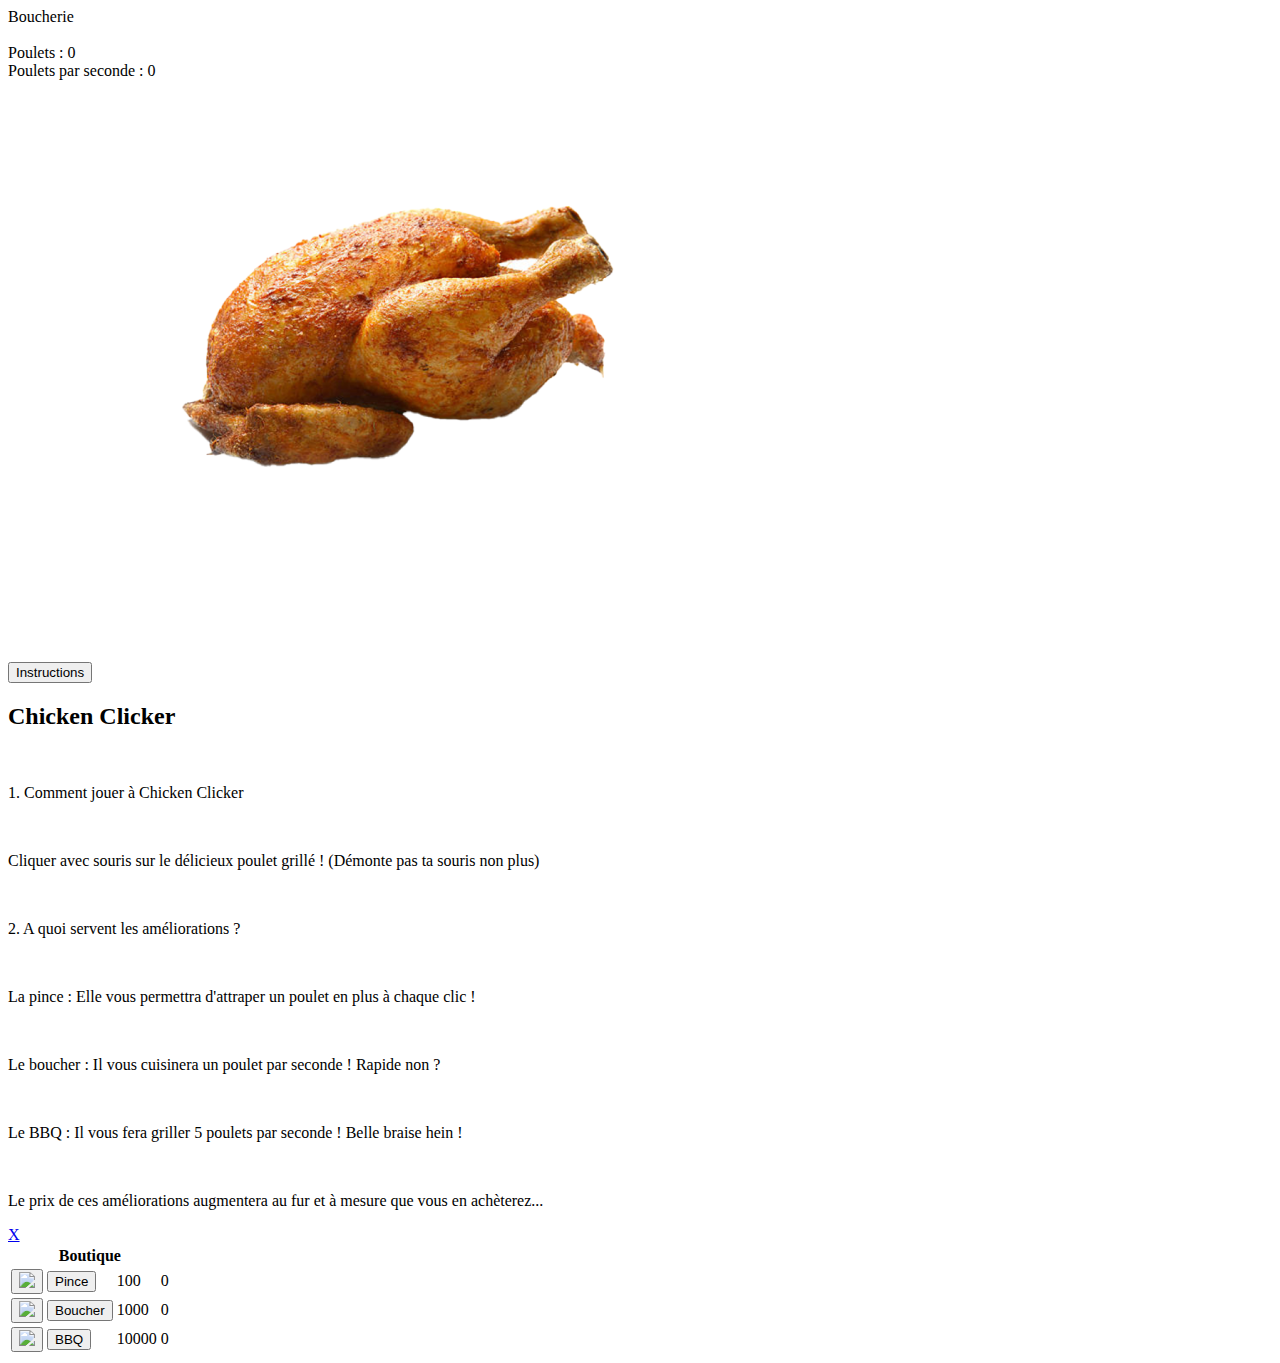
==== index.html @ f49eebbe "Update index.html" ====
<!DOCTYPE html>
<html>
  <head>
    <link rel="stylesheet" href="globals.css" />
    <link rel="stylesheet" href="test.css" />
    </head>
    <script src=""script.js></script>
    <script src="style.css"></script>
    <link rel="preconnect" href="https://fonts.googleapis.com">
    <link rel="preconnect" href="https://fonts.gstatic.com" crossorigin>
    <link href="https://fonts.googleapis.com/css2?family=Dancing+Script&display=swap" rel="stylesheet">
  </head>
  <body>
<div class="titre">Boucherie</div>
<br>
<div class="nbpoulets">Poulets : <span id="counter">0</span></div>
<div class="pouletsec">Poulets par seconde : <span id="counterpersec">0</span></div>
        <div class="pouletv">
          <img class="img" src="img/pouletv2-1.png" onclick = "increment()"></div>
    <div id="popup">
        <button class="bouton-popup" onclick="togglePopup()">Instructions</button>
    <div id="popup-overlay"> 
    <div class="popup-content">
    <h2 class="titpopup">Chicken Clicker</h2>
    <br>
    <p class="petit-titre">1. Comment jouer à Chicken Clicker</p>
    <br>
    <p class="txtpopup">Cliquer avec souris sur le délicieux poulet grillé ! (Démonte pas ta souris non plus)</p>
    <br>
    <p class="petit-titre">2. A quoi servent les améliorations ?</p>
    <br>
    <p class="txtpopup">La pince : Elle vous permettra d'attraper un poulet en plus à chaque clic !</p>
    <br>
    <p class="txtpopup">Le boucher : Il vous cuisinera un poulet par seconde ! Rapide non ? </p>
    <br>
    <p class="txtpopup">Le BBQ : Il vous fera griller 5 poulets par seconde ! Belle braise hein !</p>
    <br>
    <p class="txtpopup">Le prix de ces améliorations augmentera au fur et à mesure que vous en achèterez...</p>
    <a href="javascript:void(0)" class="popup-close" onclick="togglePopup()">X</a>  
    </div>
    </div>
    </div>
    <table class="Boutique">
      <th colspan="4"><div class="titrepolice">Boutique</div></th>
      <tr>
          <td><button class="button" onclick ="buyupgrade('pince')" title="Chaque pince vous donne un poulet en + à chaque clic"><img src="pince-2.png"/></button></td>
          </element><td><button class="button-police" onclick="buyupgrade('pince')" title="Chaque pince vous donne un poulet en + à chaque clic">Pince</div></button></td> 
          <td><div class="police"><span id="txtprixpince">100</span></div></td>
          <td><div class="police"><span id="txtnbpince">0</span></div></td>
          
      </div>
      </tr>
      <tr>
      <div>
        <td><button class="button" onclick ="buyupgrade('boucher')" title="Chaque boucher vous donne un poulet en + par seconde"><img src="boucher-2.png" /></button></td>
        <td><button class="button-police" onclick ="buyupgrade('boucher')" title="Chaque pince vous donne un poulet en + par seconde">Boucher</button></td>
        <td><div class="police"><span id="txtprixboucher">1000</span></div></td>
        <td><div class="police"><span id="txtnbboucher">0</span></div></td>
      </div>
      </tr>
      <tr >
      <div>
          <td><button class="button" onclick ="buyupgrade('bbq')" title="Chaque BBQ vous donne 5 poulets en + par seconde"><img src="barbecue-1.png"/></button></td>
          <td><button class="button-police" onclick ="buyupgrade('bbq')" title="Chaque BBQ vous donne 5 poulets en + par seconde">BBQ</button></td>
          <td><div class="police"><span id="txtprixbbq">10000</span></div></td>
          <td><div class="police"><span id="txtnbbbq">0</span></div></td>
      </table>
  </body>
</html>
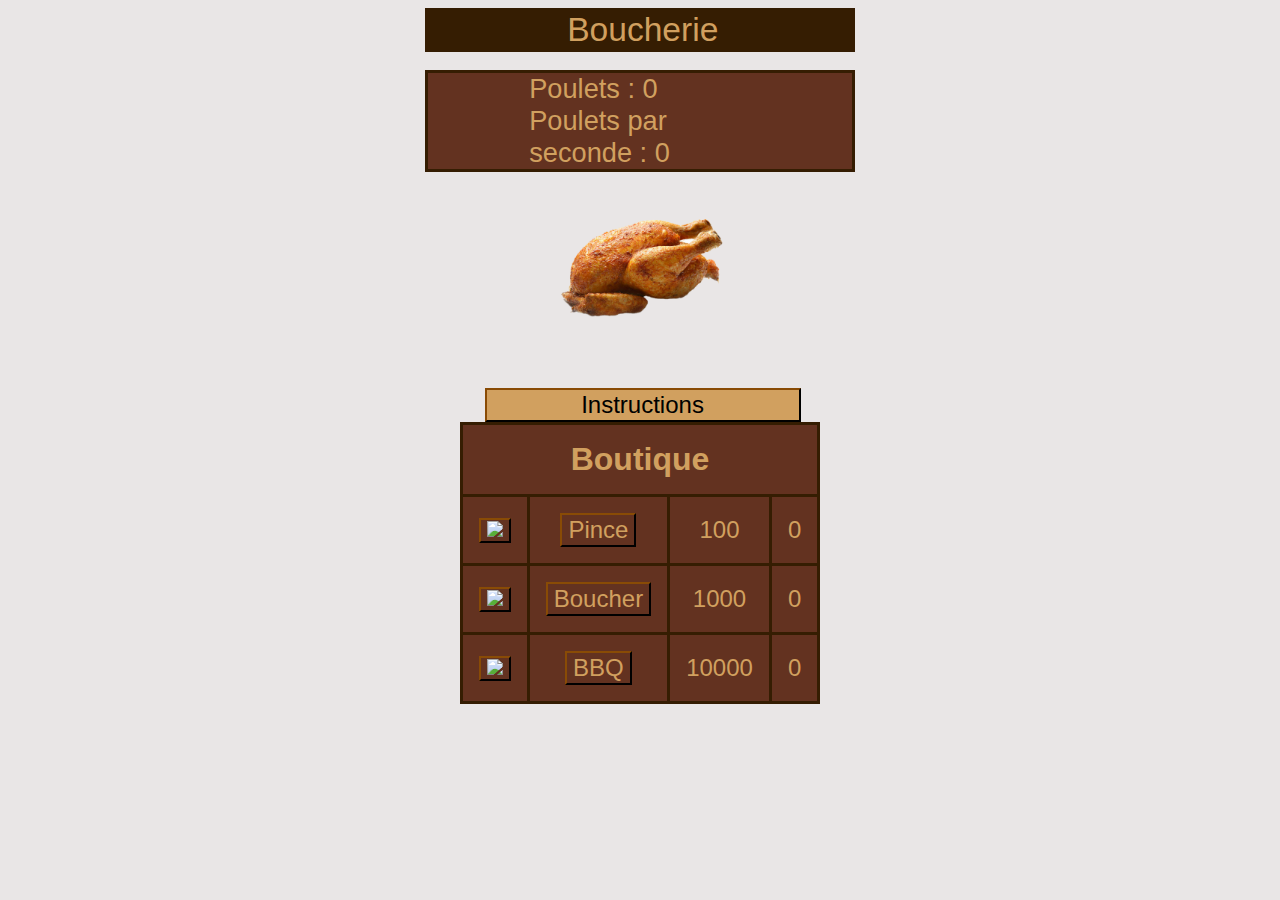
==== commit 776f9ea9: "Update index.html" ====
--- a/index.html
+++ b/index.html
@@ -1,11 +1,9 @@
 <!DOCTYPE html>
 <html>
   <head>
-    <link rel="stylesheet" href="globals.css" />
-    <link rel="stylesheet" href="test.css" />
+    <link rel="stylesheet" href="style.css" />
     </head>
     <script src=""script.js></script>
-    <script src="style.css"></script>
     <link rel="preconnect" href="https://fonts.googleapis.com">
     <link rel="preconnect" href="https://fonts.gstatic.com" crossorigin>
     <link href="https://fonts.googleapis.com/css2?family=Dancing+Script&display=swap" rel="stylesheet">
--- a/style.css
+++ b/style.css
@@ -0,0 +1,211 @@
+html{ 
+  background-color: rgb(233, 230, 230);
+}
+
+table {
+  display: flex;
+  justify-content: center;
+  margin: 0;
+  border: 5px;
+  border-collapse: collapse;
+  color: rgb(209, 160, 95);
+}
+
+th, td{
+  padding: 1rem;
+  text-align: center;
+  background-color: rgb(99, 50, 32);
+  border: 0.2rem solid rgb(53, 29, 2);
+  font-size: 1rem
+  color: rgb(209, 160, 95);
+}
+
+.button{
+  background-color: rgb(99, 50, 32);
+  border-color: rgb(53, 29, 2);
+  color: rgb(209, 160, 95);
+}
+
+.button-police{
+  background-color: rgb(99, 50, 32);
+  border-color: rgb(53, 29, 2);
+  font-size: 150%;
+  font-family:Impact, Haettenschweiler, 'Arial Narrow Bold', sans-serif;
+  color: rgb(209, 160, 95);
+}
+
+.police{
+  font-size: 150%;
+  font-family:Impact, Haettenschweiler, 'Arial Narrow Bold', sans-serif;
+}
+
+.img{
+  width: 18rem;
+  margin: auto;
+  display: flex;
+  justify-content: center;
+  align-items: center;
+}
+
+@media screen and (min-width: 600px){
+.titre{
+  margin-inline: 33%;
+  font-size: 210%;
+  font-family:Impact, Haettenschweiler, 'Arial Narrow Bold', sans-serif;
+  background-color:   rgb(53, 29, 2);
+  padding-inline: 11%;
+  border: 0.2rem solid rgb(53, 29, 2);
+  color: rgb(209, 160, 95); 
+}
+}
+
+@media screen and (min-width: 600px){
+.nbpoulets{
+  margin-inline: 33%;
+  font-size: 170%;
+  font-family:Impact, Haettenschweiler, 'Arial Narrow Bold', sans-serif;
+  background-color:  rgb(99, 50, 32);
+  padding-inline: 8%;
+  border-top: 0.2rem solid rgb(53, 29, 2);
+  border-left: 0.2rem solid rgb(53, 29, 2);
+  border-right: 0.2rem solid rgb(53, 29, 2);
+  color: rgb(209, 160, 95);
+}
+}
+
+@media screen and (min-width: 767px){
+.pouletsec{
+  margin-inline: 33%;
+  font-size: 170%;
+  font-family:Impact, Haettenschweiler, 'Arial Narrow Bold', sans-serif;
+  background-color:  rgb(99, 50, 32);
+  padding-inline: 8%;
+  border-bottom: 0.2rem solid rgb(53, 29, 2);
+  border-left: 0.2rem solid rgb(53, 29, 2);
+  border-right: 0.2rem solid rgb(53, 29, 2);
+  color: rgb(209, 160, 95);
+}
+}
+
+.titrepolice{
+  font-size: 200%;
+  font-family:Impact, Haettenschweiler, 'Arial Narrow Bold', sans-serif;
+}
+
+@media screen and (max-width: 767px){
+.pouletsec{
+  margin-inline: 20%;
+  font-size: 130%;
+  font-family:Impact, Haettenschweiler, 'Arial Narrow Bold', sans-serif;
+  background-color:  rgb(99, 50, 32);
+  padding-inline: 8%;
+  border-bottom: 0.2rem solid rgb(53, 29, 2);
+  border-left: 0.2rem solid rgb(53, 29, 2);
+  border-right: 0.2rem solid rgb(53, 29, 2);
+  color: rgb(209, 160, 95);
+}
+}
+
+@media screen and (max-width: 767px){
+  .nbpoulets{
+    margin-inline: 20%;
+    font-size: 140%;
+    font-family:Impact, Haettenschweiler, 'Arial Narrow Bold', sans-serif;
+    background-color:  rgb(99, 50, 32);
+    padding-inline: 8%;
+    border-top: 0.2rem solid rgb(53, 29, 2);
+    border-left: 0.2rem solid rgb(53, 29, 2);
+    border-right: 0.2rem solid rgb(53, 29, 2);
+    color: rgb(209, 160, 95);
+  }
+  }
+
+  @media screen and (max-width: 767px){
+    .titre{
+      margin-inline: 20%;
+      font-size: 210%;
+      font-family:Impact, Haettenschweiler, 'Arial Narrow Bold', sans-serif;
+      background-color:   rgb(53, 29, 2);
+      padding-inline: 15%;
+      border: 0.2rem solid rgb(53, 29, 2);
+      color: rgb(209, 160, 95); 
+    }
+    }
+  
+    @media screen and (max-width: 767px){
+      .img{
+        width: 18rem;
+        text-align: center;
+        display: flex;
+        justify-content: center;
+        align-items: center;
+      }
+      }
+
+#popup{
+        margin:0;
+        padding:0;
+    
+    }
+    
+    #popup-overlay{
+        position:fixed;
+        top:0;
+        left:0;
+        right:0;
+        bottom:0;
+        background: rgba(0,0,0,0.7);
+        z-index:98;
+        display:none;
+    }
+    
+    #popup-overlay.open{
+      display:block !important; 
+    }
+    
+      .popup-content{
+        max-width:600px;
+        padding:30px;
+        width:100%;
+        box-sizing:border-box;
+        background-color: rgb(209, 160, 95);
+        position:absolute;
+        top:50%;
+        left:50%;
+        transform:translate(-50%, -50%);
+      }
+    
+      .popup-close{
+        position:absolute;
+        top:0%;
+        right:0;
+        text-decoration: none;
+        color: #FFF;
+        background: #000;
+        padding: 5px 10px;
+        border-radius: 5px;
+      }
+    
+      .bouton-popup{
+        background-color: rgb(209, 160, 95);
+        width: 25%;
+        font-size: 1.5rem;
+        font-family: Impact, Haettenschweiler, 'Arial Narrow Bold', sans-serif;
+        margin-left: 37.7%;
+        cursor: pointer;
+        border-color: rgb(53, 29, 2);
+      }
+    
+      .titpopup{
+        font-family: Impact, Haettenschweiler, 'Arial Narrow Bold', sans-serif;
+      }
+    
+      .txtpopup{
+        font-family: Impact, Haettenschweiler, 'Arial Narrow Bold', sans-serif;
+      }
+    
+      .petit-titre{
+        font-size: 20px;
+        font-family: Impact, Haettenschweiler, 'Arial Narrow Bold', sans-serif;
+      }
+
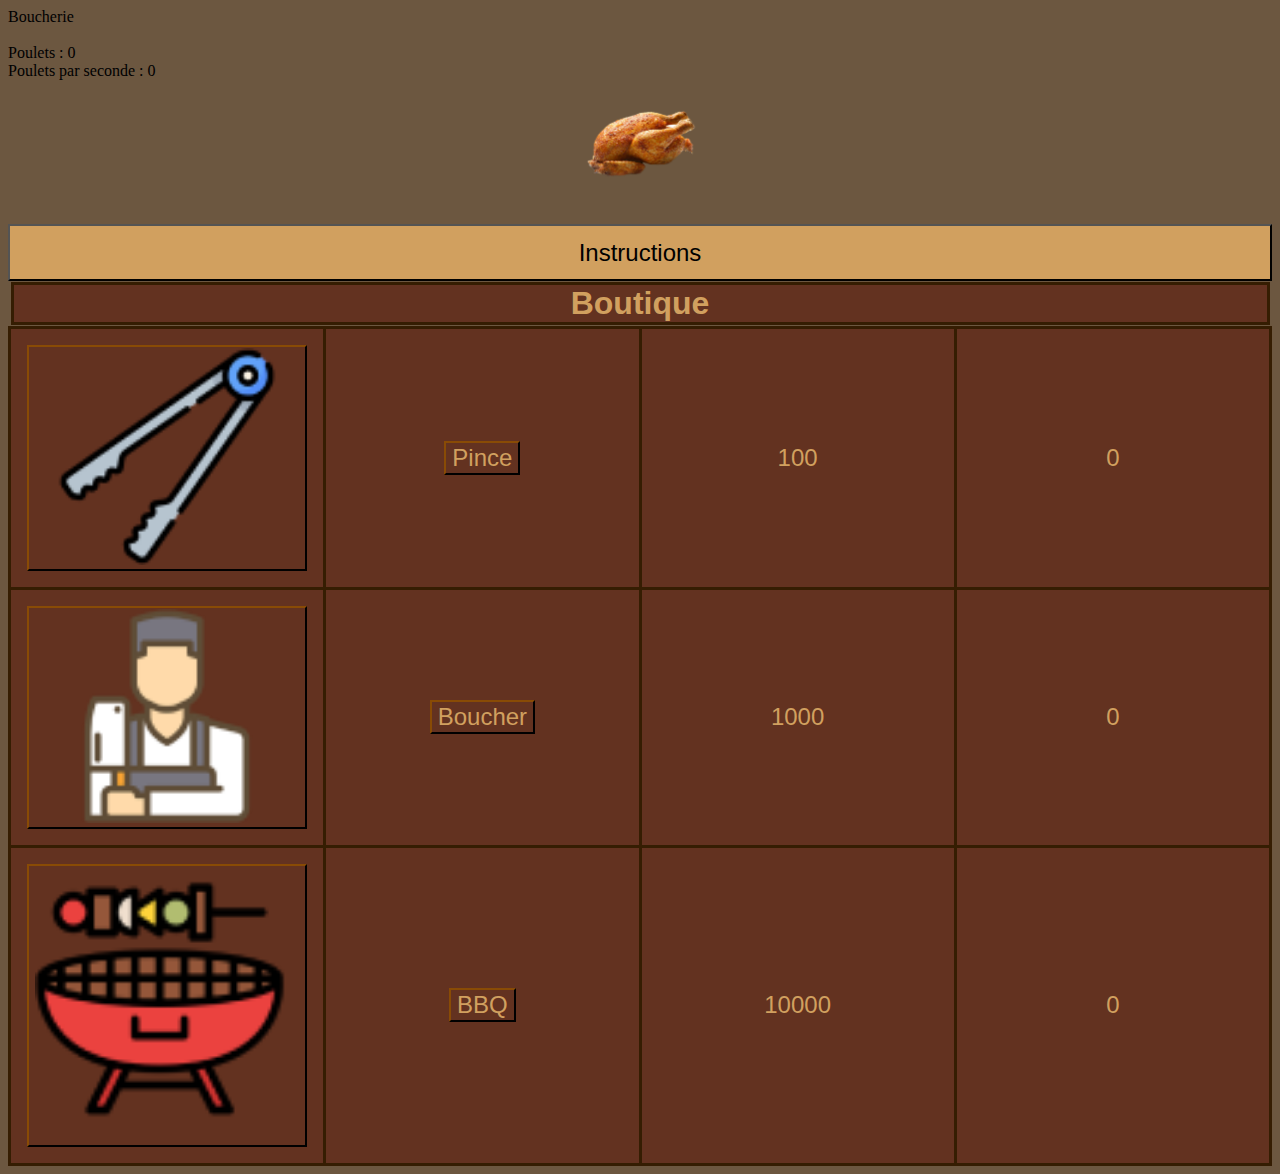
==== commit 29655c06: "Update index.html" ====
--- a/index.html
+++ b/index.html
@@ -2,7 +2,6 @@
 <html>
   <head>
     <link rel="stylesheet" href="style.css" />
-    </head>
     <script src=""script.js></script>
     <link rel="preconnect" href="https://fonts.googleapis.com">
     <link rel="preconnect" href="https://fonts.gstatic.com" crossorigin>
@@ -41,7 +40,7 @@
     <table class="Boutique">
       <th colspan="4"><div class="titrepolice">Boutique</div></th>
       <tr>
-          <td><button class="button" onclick ="buyupgrade('pince')" title="Chaque pince vous donne un poulet en + à chaque clic"><img src="pince-2.png"/></button></td>
+          <td><button class="button" onclick ="buyupgrade('pince')" title="Chaque pince vous donne un poulet en + à chaque clic"><img src="img/pince-2.png"/></button></td>
           </element><td><button class="button-police" onclick="buyupgrade('pince')" title="Chaque pince vous donne un poulet en + à chaque clic">Pince</div></button></td> 
           <td><div class="police"><span id="txtprixpince">100</span></div></td>
           <td><div class="police"><span id="txtnbpince">0</span></div></td>
@@ -50,7 +49,7 @@
       </tr>
       <tr>
       <div>
-        <td><button class="button" onclick ="buyupgrade('boucher')" title="Chaque boucher vous donne un poulet en + par seconde"><img src="boucher-2.png" /></button></td>
+        <td><button class="button" onclick ="buyupgrade('boucher')" title="Chaque boucher vous donne un poulet en + par seconde"><img src="img/boucher-2.png" /></button></td>
         <td><button class="button-police" onclick ="buyupgrade('boucher')" title="Chaque pince vous donne un poulet en + par seconde">Boucher</button></td>
         <td><div class="police"><span id="txtprixboucher">1000</span></div></td>
         <td><div class="police"><span id="txtnbboucher">0</span></div></td>
@@ -58,7 +57,7 @@
       </tr>
       <tr >
       <div>
-          <td><button class="button" onclick ="buyupgrade('bbq')" title="Chaque BBQ vous donne 5 poulets en + par seconde"><img src="barbecue-1.png"/></button></td>
+          <td><button class="button" onclick ="buyupgrade('bbq')" title="Chaque BBQ vous donne 5 poulets en + par seconde"><img src="img/barbecue-1.png"/></button></td>
           <td><button class="button-police" onclick ="buyupgrade('bbq')" title="Chaque BBQ vous donne 5 poulets en + par seconde">BBQ</button></td>
           <td><div class="police"><span id="txtprixbbq">10000</span></div></td>
           <td><div class="police"><span id="txtnbbbq">0</span></div></td>
--- a/style.css
+++ b/style.css
@@ -1,23 +1,30 @@
+* {
+  box-sizing: border-box;
+}
+
 html{ 
-  background-color: rgb(233, 230, 230);
+  background-color: rgb(108, 87, 64);
 }
 
 table {
-  display: flex;
-  justify-content: center;
-  margin: 0;
   border: 5px;
   border-collapse: collapse;
   color: rgb(209, 160, 95);
+  table-layout: fixed; 
+  width: 100%;
 }
 
-th, td{
+td{
   padding: 1rem;
   text-align: center;
   background-color: rgb(99, 50, 32);
   border: 0.2rem solid rgb(53, 29, 2);
-  font-size: 1rem
   color: rgb(209, 160, 95);
+}
+
+td .button, td img{
+ width: 100%;
+ height: 100%;
 }
 
 .button{
@@ -29,9 +36,9 @@
 .button-police{
   background-color: rgb(99, 50, 32);
   border-color: rgb(53, 29, 2);
-  font-size: 150%;
   font-family:Impact, Haettenschweiler, 'Arial Narrow Bold', sans-serif;
   color: rgb(209, 160, 95);
+  font-size: 150%;
 }
 
 .police{
@@ -39,173 +46,145 @@
   font-family:Impact, Haettenschweiler, 'Arial Narrow Bold', sans-serif;
 }
 
+.titrepolice{
+  font-size: 200%;
+  font-family:Impact, Haettenschweiler, 'Arial Narrow Bold', sans-serif;
+  background-color: rgb(99, 50, 32);
+  border: 0.2rem solid rgb(53, 29, 2);
+}
+
+.top{
+  font-size: 150%;
+  font-family:Impact, Haettenschweiler, 'Arial Narrow Bold', sans-serif;
+  background-color:   rgb(53, 29, 2);
+  padding-inline: 11%;
+  border: 0.2rem solid rgb(53, 29, 2);
+  color: rgb(209, 160, 95);
+}
+
+.top h1{
+  text-align: center;
+}
+
 .img{
-  width: 18rem;
+  width: 12rem;
   margin: auto;
   display: flex;
   justify-content: center;
   align-items: center;
 }
 
-@media screen and (min-width: 600px){
-.titre{
-  margin-inline: 33%;
-  font-size: 210%;
-  font-family:Impact, Haettenschweiler, 'Arial Narrow Bold', sans-serif;
-  background-color:   rgb(53, 29, 2);
-  padding-inline: 11%;
-  border: 0.2rem solid rgb(53, 29, 2);
-  color: rgb(209, 160, 95); 
-}
+.column {
+  float: left;
+  width: 50%;
+  padding: 10px;
 }
 
-@media screen and (min-width: 600px){
-.nbpoulets{
-  margin-inline: 33%;
-  font-size: 170%;
-  font-family:Impact, Haettenschweiler, 'Arial Narrow Bold', sans-serif;
-  background-color:  rgb(99, 50, 32);
-  padding-inline: 8%;
-  border-top: 0.2rem solid rgb(53, 29, 2);
-  border-left: 0.2rem solid rgb(53, 29, 2);
-  border-right: 0.2rem solid rgb(53, 29, 2);
-  color: rgb(209, 160, 95);
-}
+.column img{
+  height: 100%;
+  width: 100%;
 }
 
-@media screen and (min-width: 767px){
-.pouletsec{
-  margin-inline: 33%;
-  font-size: 170%;
-  font-family:Impact, Haettenschweiler, 'Arial Narrow Bold', sans-serif;
-  background-color:  rgb(99, 50, 32);
-  padding-inline: 8%;
-  border-bottom: 0.2rem solid rgb(53, 29, 2);
-  border-left: 0.2rem solid rgb(53, 29, 2);
-  border-right: 0.2rem solid rgb(53, 29, 2);
-  color: rgb(209, 160, 95);
-}
+.columnc {
+  float: left;
+  width: 50%;
+  padding: 10px;
 }
 
-.titrepolice{
-  font-size: 200%;
-  font-family:Impact, Haettenschweiler, 'Arial Narrow Bold', sans-serif;
+/* Clear floats after the columns */
+.row:after {
+  content: "";
+  display: table;
+  clear: both;
 }
 
-@media screen and (max-width: 767px){
-.pouletsec{
-  margin-inline: 20%;
-  font-size: 130%;
-  font-family:Impact, Haettenschweiler, 'Arial Narrow Bold', sans-serif;
-  background-color:  rgb(99, 50, 32);
-  padding-inline: 8%;
-  border-bottom: 0.2rem solid rgb(53, 29, 2);
-  border-left: 0.2rem solid rgb(53, 29, 2);
-  border-right: 0.2rem solid rgb(53, 29, 2);
-  color: rgb(209, 160, 95);
-}
+/* Responsive layout - makes the two columns stack on top of each other instead of next to each other */
+@media screen and (max-width: 700px) {
+  .column {
+    width: 100%;
+  }
+  table {
+    width: 500px;
+    margin-inline: 0%;
+  }
+  .bouton-popup{
+    background-color: rgb(209, 160, 95);
+    width: 100%;
+    font-size: 1rem;
+    font-family: Impact, Haettenschweiler, 'Arial Narrow Bold', sans-serif;
+    padding-left:0%;
+    left:30%;
+  }
+  .img{
+    width: 20%;
+    margin: auto;
+    display: flex;
+    justify-content: center;
+    align-items: center;
+  }
 }
 
-@media screen and (max-width: 767px){
-  .nbpoulets{
-    margin-inline: 20%;
-    font-size: 140%;
-    font-family:Impact, Haettenschweiler, 'Arial Narrow Bold', sans-serif;
-    background-color:  rgb(99, 50, 32);
-    padding-inline: 8%;
-    border-top: 0.2rem solid rgb(53, 29, 2);
-    border-left: 0.2rem solid rgb(53, 29, 2);
-    border-right: 0.2rem solid rgb(53, 29, 2);
-    color: rgb(209, 160, 95);
-  }
+#popup{
+    margin:0;
+    width: 100%;
+}
+
+#popup-overlay{
+    position:fixed;
+    top:0;
+    left:0;
+    right:0;
+    bottom:0;
+    background: rgba(0,0,0,0.7);
+    z-index:98;
+    display:none;
+}
+
+#popup-overlay.open{
+  display:block !important; 
+}
+
+  .popup-content{
+    max-width:600px;
+    padding:30px;
+    width:100%;
+    box-sizing:border-box;
+    background-color: rgb(209, 160, 95);
+    position:absolute;
+    top:50%;
+    left:50%;
+    transform:translate(-50%, -50%);
   }
 
-  @media screen and (max-width: 767px){
-    .titre{
-      margin-inline: 20%;
-      font-size: 210%;
-      font-family:Impact, Haettenschweiler, 'Arial Narrow Bold', sans-serif;
-      background-color:   rgb(53, 29, 2);
-      padding-inline: 15%;
-      border: 0.2rem solid rgb(53, 29, 2);
-      color: rgb(209, 160, 95); 
-    }
-    }
-  
-    @media screen and (max-width: 767px){
-      .img{
-        width: 18rem;
-        text-align: center;
-        display: flex;
-        justify-content: center;
-        align-items: center;
-      }
-      }
+  .popup-close{
+    position:absolute;
+    top:0%;
+    right:0;
+    text-decoration: none;
+    color: #FFF;
+    background: #000;
+    padding: 5px 10px;
+    border-radius: 5px;
+  }
 
-#popup{
-        margin:0;
-        padding:0;
-    
-    }
-    
-    #popup-overlay{
-        position:fixed;
-        top:0;
-        left:0;
-        right:0;
-        bottom:0;
-        background: rgba(0,0,0,0.7);
-        z-index:98;
-        display:none;
-    }
-    
-    #popup-overlay.open{
-      display:block !important; 
-    }
-    
-      .popup-content{
-        max-width:600px;
-        padding:30px;
-        width:100%;
-        box-sizing:border-box;
-        background-color: rgb(209, 160, 95);
-        position:absolute;
-        top:50%;
-        left:50%;
-        transform:translate(-50%, -50%);
-      }
-    
-      .popup-close{
-        position:absolute;
-        top:0%;
-        right:0;
-        text-decoration: none;
-        color: #FFF;
-        background: #000;
-        padding: 5px 10px;
-        border-radius: 5px;
-      }
-    
-      .bouton-popup{
-        background-color: rgb(209, 160, 95);
-        width: 25%;
-        font-size: 1.5rem;
-        font-family: Impact, Haettenschweiler, 'Arial Narrow Bold', sans-serif;
-        margin-left: 37.7%;
-        cursor: pointer;
-        border-color: rgb(53, 29, 2);
-      }
-    
-      .titpopup{
-        font-family: Impact, Haettenschweiler, 'Arial Narrow Bold', sans-serif;
-      }
-    
-      .txtpopup{
-        font-family: Impact, Haettenschweiler, 'Arial Narrow Bold', sans-serif;
-      }
-    
-      .petit-titre{
-        font-size: 20px;
-        font-family: Impact, Haettenschweiler, 'Arial Narrow Bold', sans-serif;
-      }
+  .bouton-popup{
+    background-color: rgb(209, 160, 95);
+    width: 100%;
+    font-size: 1.5rem;
+    font-family: Impact, Haettenschweiler, 'Arial Narrow Bold', sans-serif;
+    padding:1%;
+    left:60%;
+  }
 
+  .titpopup{
+    font-family: Impact, Haettenschweiler, 'Arial Narrow Bold', sans-serif;
+  }
+
+  .txtpopup{
+    font-family: Impact, Haettenschweiler, 'Arial Narrow Bold', sans-serif;
+  }
+
+  .petit-titre{
+    font-size: 20px;
+    font-family: Impact, Haettenschweiler, 'Arial Narrow Bold', sans-serif;
+  }
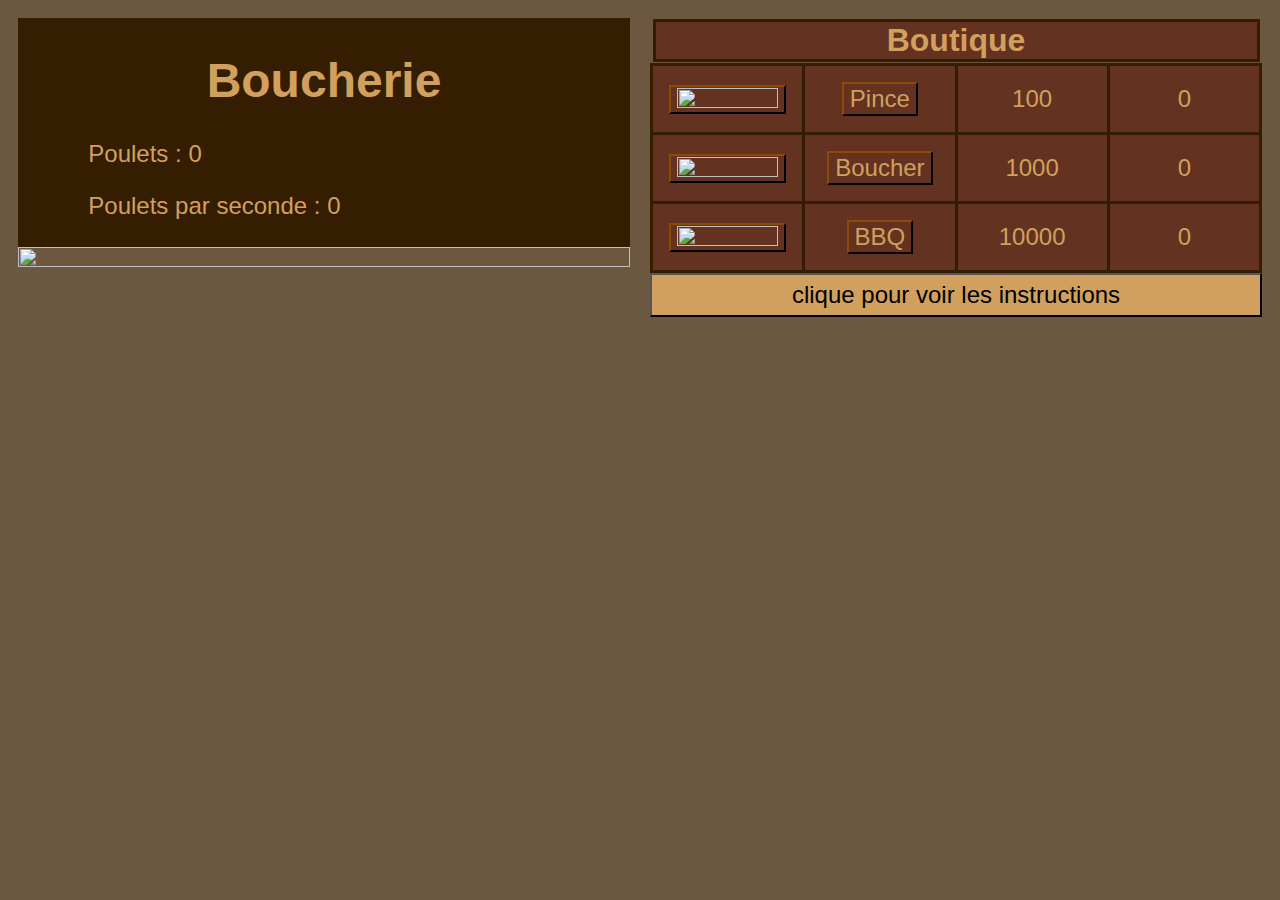
==== commit d8592b04: "Update index.html" ====
--- a/index.html
+++ b/index.html
@@ -1,21 +1,58 @@
 <!DOCTYPE html>
 <html>
   <head>
+    <link rel="stylesheet" href="globals.css" />
     <link rel="stylesheet" href="style.css" />
-    <script src=""script.js></script>
+    <script src="test.js"></script>
     <link rel="preconnect" href="https://fonts.googleapis.com">
     <link rel="preconnect" href="https://fonts.gstatic.com" crossorigin>
     <link href="https://fonts.googleapis.com/css2?family=Dancing+Script&display=swap" rel="stylesheet">
   </head>
   <body>
-<div class="titre">Boucherie</div>
-<br>
-<div class="nbpoulets">Poulets : <span id="counter">0</span></div>
-<div class="pouletsec">Poulets par seconde : <span id="counterpersec">0</span></div>
+
+    <div class="row">
+      <div class="column">
+
+<div class="top">
+  <h1>Boucherie</h1>
+  <p>Poulets : <span id="counter">0</span></p>
+  <p>Poulets par seconde : <span id="counterpersec">0</span></p>
+</div>
+
         <div class="pouletv">
-          <img class="img" src="img/pouletv2-1.png" onclick = "increment()"></div>
+          <img class="img" src="pouletv2-1.png" onclick = "increment()">
+        </div>
+
+      </div>
+      <div class="columnc">
+
+    <table class="Boutique">
+      <th colspan="4"><div class="titrepolice">Boutique</div></th>
+      <tr>
+          <td><button class="button" onclick ="buyupgrade('pince')" title="Chaque pince vous donne un poulet en + à chaque clic"><img src="pince-2.png"/></button></td>
+          </element><td><button class="button-police" onclick="buyupgrade('pince')" title="Chaque pince vous donne un poulet en + à chaque clic">Pince</div></button></td> 
+          <td><div class="police"><span id="txtprixpince">100</span></div></td>
+          <td><div class="police"><span id="txtnbpince">0</span></div></td>
+          
+      </div>
+      </tr>
+      <tr>
+      <div>
+        <td><button class="button" onclick ="buyupgrade('boucher')" title="Chaque boucher vous donne un poulet en + par seconde"><img src="boucher-2.png" /></button></td>
+        <td><button class="button-police" onclick ="buyupgrade('boucher')" title="Chaque pince vous donne un poulet en + par seconde">Boucher</button></td>
+        <td><div class="police"><span id="txtprixboucher">1000</span></div></td>
+        <td><div class="police"><span id="txtnbboucher">0</span></div></td>
+      </div>
+      </tr>
+      <tr >
+      <div>
+          <td><button class="button" onclick ="buyupgrade('bbq')" title="Chaque BBQ vous donne 5 poulets en + par seconde"><img src="barbecue-1.png"/></button></td>
+          <td><button class="button-police" onclick ="buyupgrade('bbq')" title="Chaque BBQ vous donne 5 poulets en + par seconde">BBQ</button></td>
+          <td><div class="police"><span id="txtprixbbq">10000</span></div></td>
+          <td><div class="police"><span id="txtnbbbq">0</span></div></td>
+      </table>
     <div id="popup">
-        <button class="bouton-popup" onclick="togglePopup()">Instructions</button>
+        <button class="bouton-popup" onclick="togglePopup()">clique pour voir les instructions</button>
     <div id="popup-overlay"> 
     <div class="popup-content">
     <h2 class="titpopup">Chicken Clicker</h2>
@@ -37,30 +74,7 @@
     </div>
     </div>
     </div>
-    <table class="Boutique">
-      <th colspan="4"><div class="titrepolice">Boutique</div></th>
-      <tr>
-          <td><button class="button" onclick ="buyupgrade('pince')" title="Chaque pince vous donne un poulet en + à chaque clic"><img src="img/pince-2.png"/></button></td>
-          </element><td><button class="button-police" onclick="buyupgrade('pince')" title="Chaque pince vous donne un poulet en + à chaque clic">Pince</div></button></td> 
-          <td><div class="police"><span id="txtprixpince">100</span></div></td>
-          <td><div class="police"><span id="txtnbpince">0</span></div></td>
-          
-      </div>
-      </tr>
-      <tr>
-      <div>
-        <td><button class="button" onclick ="buyupgrade('boucher')" title="Chaque boucher vous donne un poulet en + par seconde"><img src="img/boucher-2.png" /></button></td>
-        <td><button class="button-police" onclick ="buyupgrade('boucher')" title="Chaque pince vous donne un poulet en + par seconde">Boucher</button></td>
-        <td><div class="police"><span id="txtprixboucher">1000</span></div></td>
-        <td><div class="police"><span id="txtnbboucher">0</span></div></td>
-      </div>
-      </tr>
-      <tr >
-      <div>
-          <td><button class="button" onclick ="buyupgrade('bbq')" title="Chaque BBQ vous donne 5 poulets en + par seconde"><img src="img/barbecue-1.png"/></button></td>
-          <td><button class="button-police" onclick ="buyupgrade('bbq')" title="Chaque BBQ vous donne 5 poulets en + par seconde">BBQ</button></td>
-          <td><div class="police"><span id="txtprixbbq">10000</span></div></td>
-          <td><div class="police"><span id="txtnbbbq">0</span></div></td>
-      </table>
+  </div>
+</div>
   </body>
 </html>
--- a/style.css
+++ b/style.css
@@ -188,3 +188,4 @@
     font-size: 20px;
     font-family: Impact, Haettenschweiler, 'Arial Narrow Bold', sans-serif;
   }
+
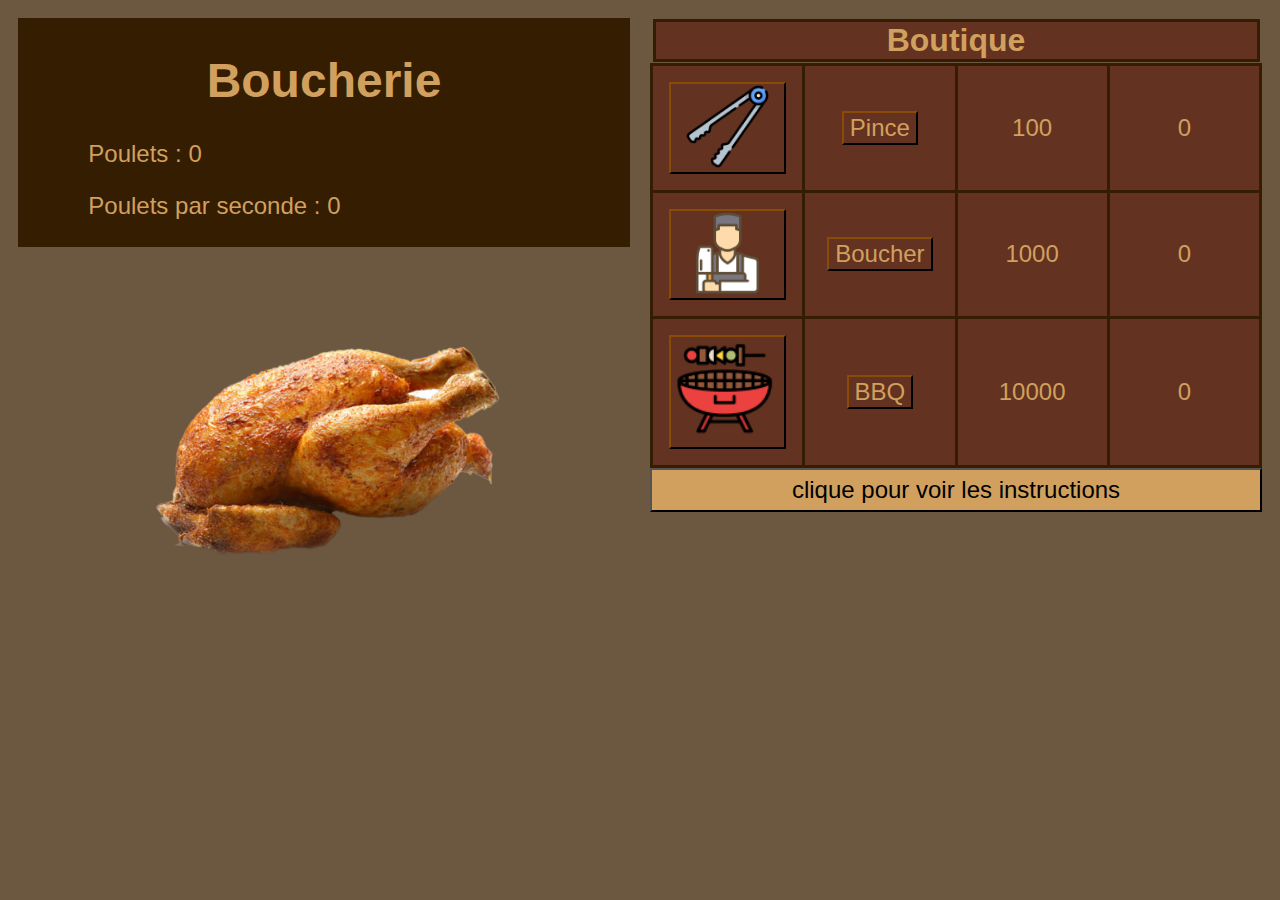
==== commit b42941ce: "Update index.html" ====
--- a/index.html
+++ b/index.html
@@ -3,7 +3,7 @@
   <head>
     <link rel="stylesheet" href="globals.css" />
     <link rel="stylesheet" href="style.css" />
-    <script src="test.js"></script>
+    <script src="script.js"></script>
     <link rel="preconnect" href="https://fonts.googleapis.com">
     <link rel="preconnect" href="https://fonts.gstatic.com" crossorigin>
     <link href="https://fonts.googleapis.com/css2?family=Dancing+Script&display=swap" rel="stylesheet">
@@ -20,7 +20,7 @@
 </div>
 
         <div class="pouletv">
-          <img class="img" src="pouletv2-1.png" onclick = "increment()">
+          <img class="img" src="img/pouletv2-1.png" onclick = "increment()">
         </div>
 
       </div>
@@ -29,7 +29,7 @@
     <table class="Boutique">
       <th colspan="4"><div class="titrepolice">Boutique</div></th>
       <tr>
-          <td><button class="button" onclick ="buyupgrade('pince')" title="Chaque pince vous donne un poulet en + à chaque clic"><img src="pince-2.png"/></button></td>
+          <td><button class="button" onclick ="buyupgrade('pince')" title="Chaque pince vous donne un poulet en + à chaque clic"><img src="img/pince-2.png"/></button></td>
           </element><td><button class="button-police" onclick="buyupgrade('pince')" title="Chaque pince vous donne un poulet en + à chaque clic">Pince</div></button></td> 
           <td><div class="police"><span id="txtprixpince">100</span></div></td>
           <td><div class="police"><span id="txtnbpince">0</span></div></td>
@@ -38,7 +38,7 @@
       </tr>
       <tr>
       <div>
-        <td><button class="button" onclick ="buyupgrade('boucher')" title="Chaque boucher vous donne un poulet en + par seconde"><img src="boucher-2.png" /></button></td>
+        <td><button class="button" onclick ="buyupgrade('boucher')" title="Chaque boucher vous donne un poulet en + par seconde"><img src="img/boucher-2.png" /></button></td>
         <td><button class="button-police" onclick ="buyupgrade('boucher')" title="Chaque pince vous donne un poulet en + par seconde">Boucher</button></td>
         <td><div class="police"><span id="txtprixboucher">1000</span></div></td>
         <td><div class="police"><span id="txtnbboucher">0</span></div></td>
@@ -46,7 +46,7 @@
       </tr>
       <tr >
       <div>
-          <td><button class="button" onclick ="buyupgrade('bbq')" title="Chaque BBQ vous donne 5 poulets en + par seconde"><img src="barbecue-1.png"/></button></td>
+          <td><button class="button" onclick ="buyupgrade('bbq')" title="Chaque BBQ vous donne 5 poulets en + par seconde"><img src="img/barbecue-1.png"/></button></td>
           <td><button class="button-police" onclick ="buyupgrade('bbq')" title="Chaque BBQ vous donne 5 poulets en + par seconde">BBQ</button></td>
           <td><div class="police"><span id="txtprixbbq">10000</span></div></td>
           <td><div class="police"><span id="txtnbbbq">0</span></div></td>
